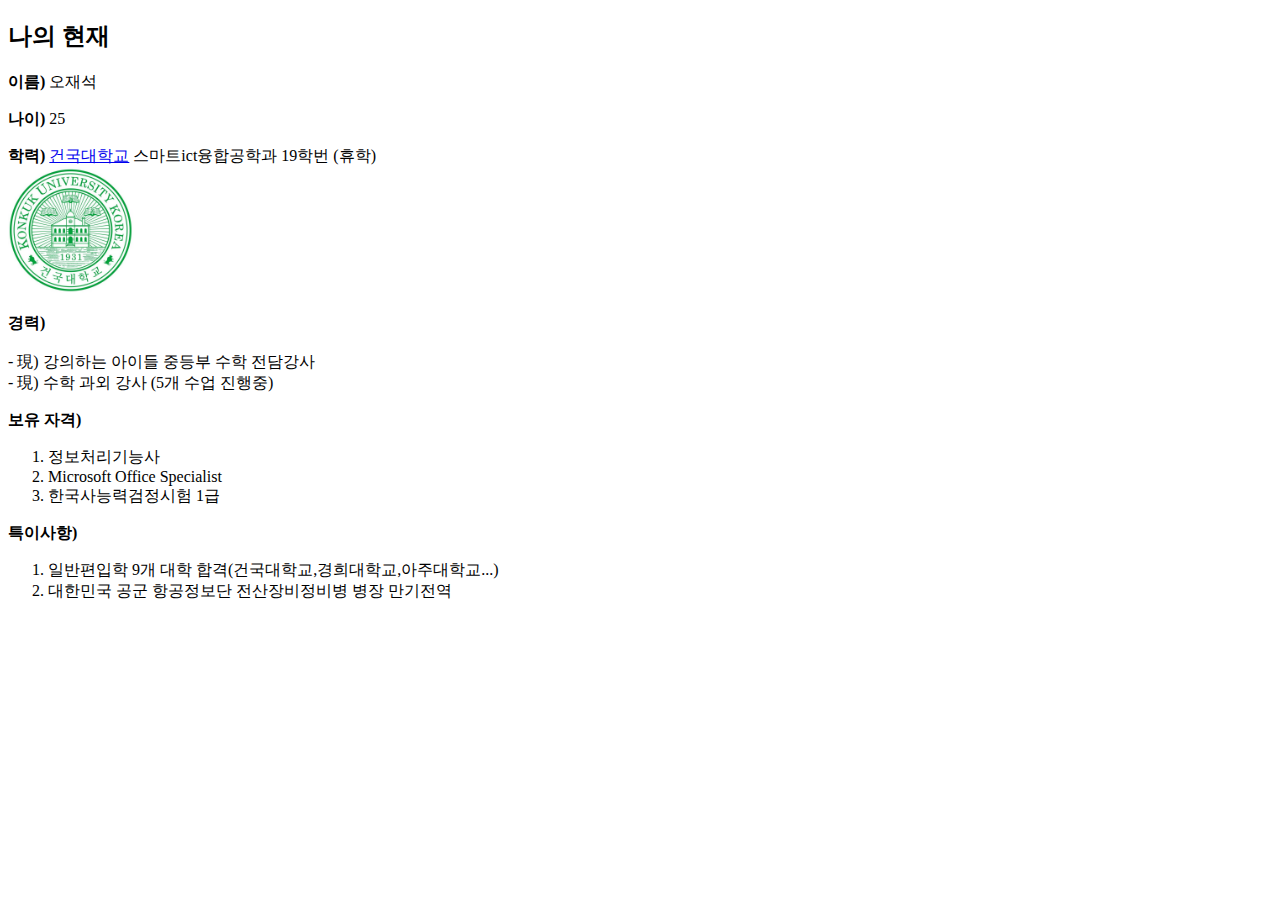
==== 1.html @ 1b1b3cd3 "Add files via upload" ====
<!doctype html>
<html>
    <head>
        <title>나의 객관화</title>
        <meta charset = "utf-8">
    </head>
    

    <body>
        
        <h2>나의 현재</h2><p style="margin-top:15px;"></p>
        
        <strong>이름)</strong> 오재석 <p style="margin-top:15px;"></p>
        
        <strong>나이)</strong> 25 <p style="margin-top:15px;"></p>
        
        <strong>학력)</strong> <a href = "https://www.konkuk.ac.kr/do/Index.do" target = "_blank" title = "Konkuk Univ Web page">건국대학교</a> 스마트ict융합공학과 19학번 (휴학)
        <br><img src = "Konkuk.jpg" width = 10%>
        <br>
        <p style="margin-top:15px;"></p>
        
        <strong>경력)</strong> <br><br>
        
          - 現) 강의하는 아이들 중등부 수학 전담강사<br>
          - 現) 수학 과외 강사 (5개 수업 진행중)<br>
         <p style="margin-top:15px;"></p>

         <strong>보유 자격)</strong><br>
         <ol>
             <li>정보처리기능사</li>
             <li>Microsoft Office Specialist</li>
             <li>한국사능력검정시험 1급</li>
         </ol>

         <p style="margin-top:15px;"></p>
         <strong>특이사항)</strong><br> 
         <ol>
             <li>일반편입학 9개 대학 합격(건국대학교,경희대학교,아주대학교...)</li>
             <li>대한민국 공군 항공정보단 전산장비정비병 병장 만기전역</li>
         </ol>
    </body>
</html>
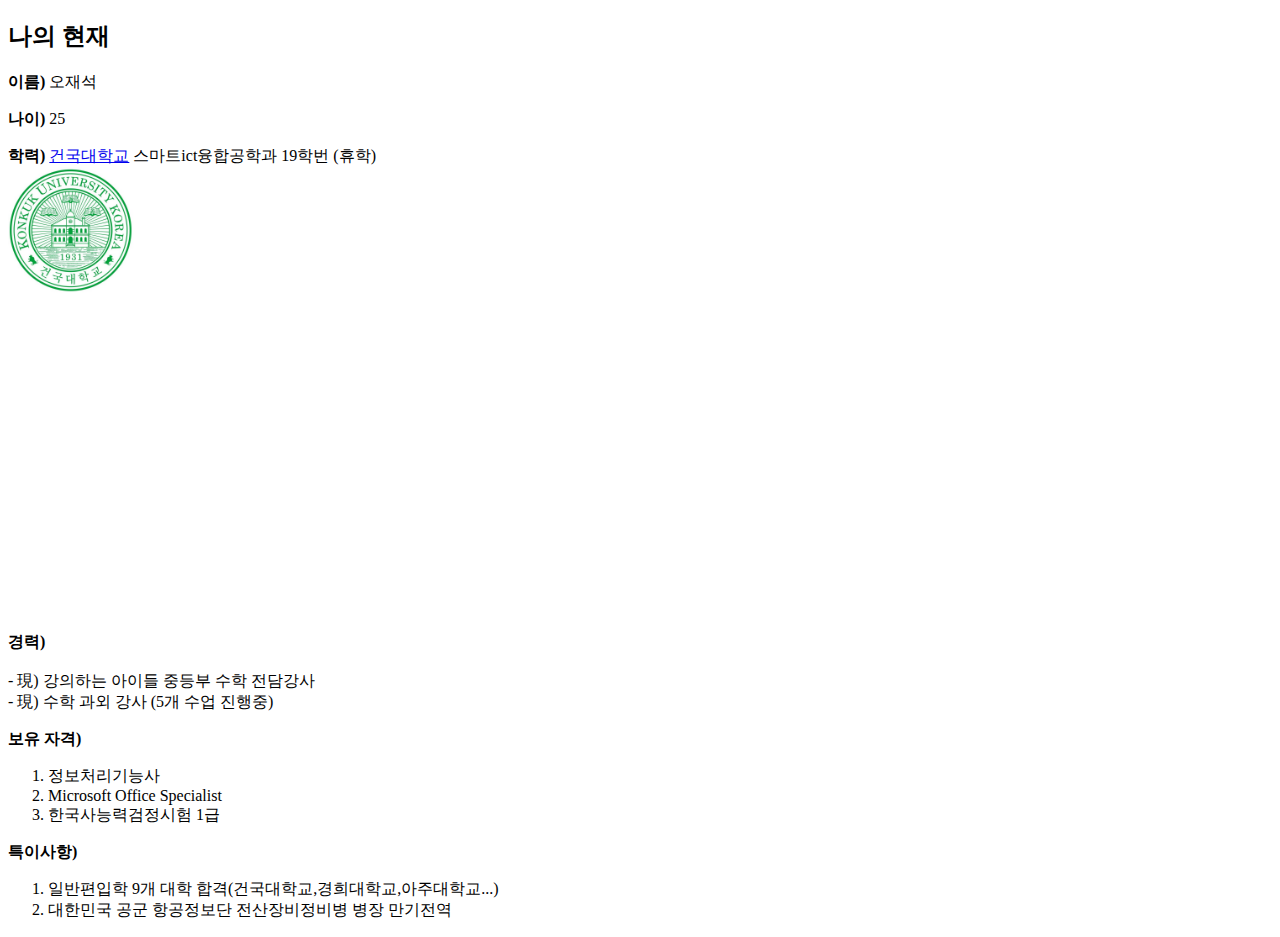
==== commit 8bc0f47f: "Update 1.html" ====
--- a/1.html
+++ b/1.html
@@ -17,6 +17,7 @@
         <strong>학력)</strong> <a href = "https://www.konkuk.ac.kr/do/Index.do" target = "_blank" title = "Konkuk Univ Web page">건국대학교</a> 스마트ict융합공학과 19학번 (휴학)
         <br><img src = "Konkuk.jpg" width = 10%>
         <br>
+        <iframe width="560" height="315" src="https://www.youtube.com/embed/ebHpQyRZfQc" title="YouTube video player" frameborder="0" allow="accelerometer; autoplay; clipboard-write; encrypted-media; gyroscope; picture-in-picture" allowfullscreen></iframe>
         <p style="margin-top:15px;"></p>
         
         <strong>경력)</strong> <br><br>
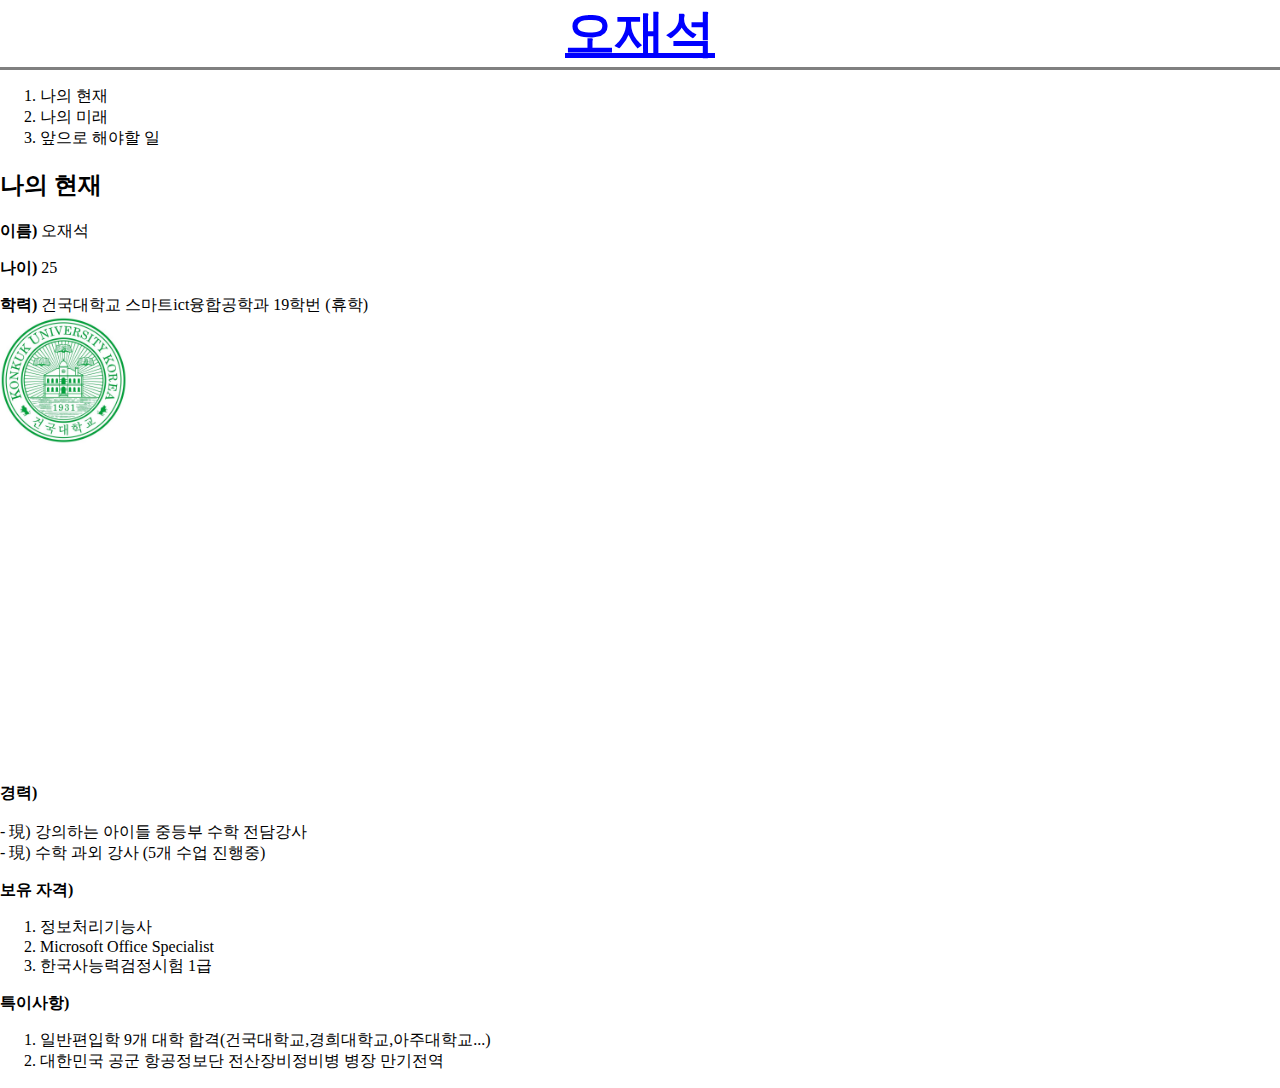
==== commit 9d6a3fb5: "Add files via upload" ====
--- a/1.html
+++ b/1.html
@@ -3,10 +3,63 @@
     <head>
         <title>나의 객관화</title>
         <meta charset = "utf-8">
+        <style>
+            a {
+                color: black;
+                text-decoration: none;
+            }
+
+            
+            h1 {
+                font-size: 50px;
+                text-align: center;
+                border-bottom: 3px gray solid;
+                margin:0;
+                padding: 0;
+            }
+
+            #grid ol{
+                border-right:3px solid gray;
+                width: 150px;
+                margin: 0;
+                padding-left: 20px;
+                padding-top: 20px;
+
+            }
+
+            body{
+                margin: 0;
+            }
+
+            #grid{
+                display: grid;
+                grid-template-columns: 200px 1fr;
+            }
+
+            @media(max-width:640px){
+                #grid{
+                display: block;
+                }
+                
+                #grid ol{
+                    border-right: none;
+                }
+
+                h1{
+                    border-bottom: none;
+                }
+            }
+            </style>
     </head>
     
 
     <body>
+        <h1><a href = "index.html"style = "color: blue; text-decoration: underline;">오재석</a></h1>
+        <ol>
+            <li><a href = "1.html" class = "saw">나의 현재</a></li>
+            <li><a href = "2.html" class = "saw" id = "active">나의 미래</a></li>
+            <li><a href = "3.html">앞으로 해야할 일</a></li>    
+        </ol>
         
         <h2>나의 현재</h2><p style="margin-top:15px;"></p>
         
@@ -40,4 +93,4 @@
              <li>대한민국 공군 항공정보단 전산장비정비병 병장 만기전역</li>
          </ol>
     </body>
-</html>
+</html>